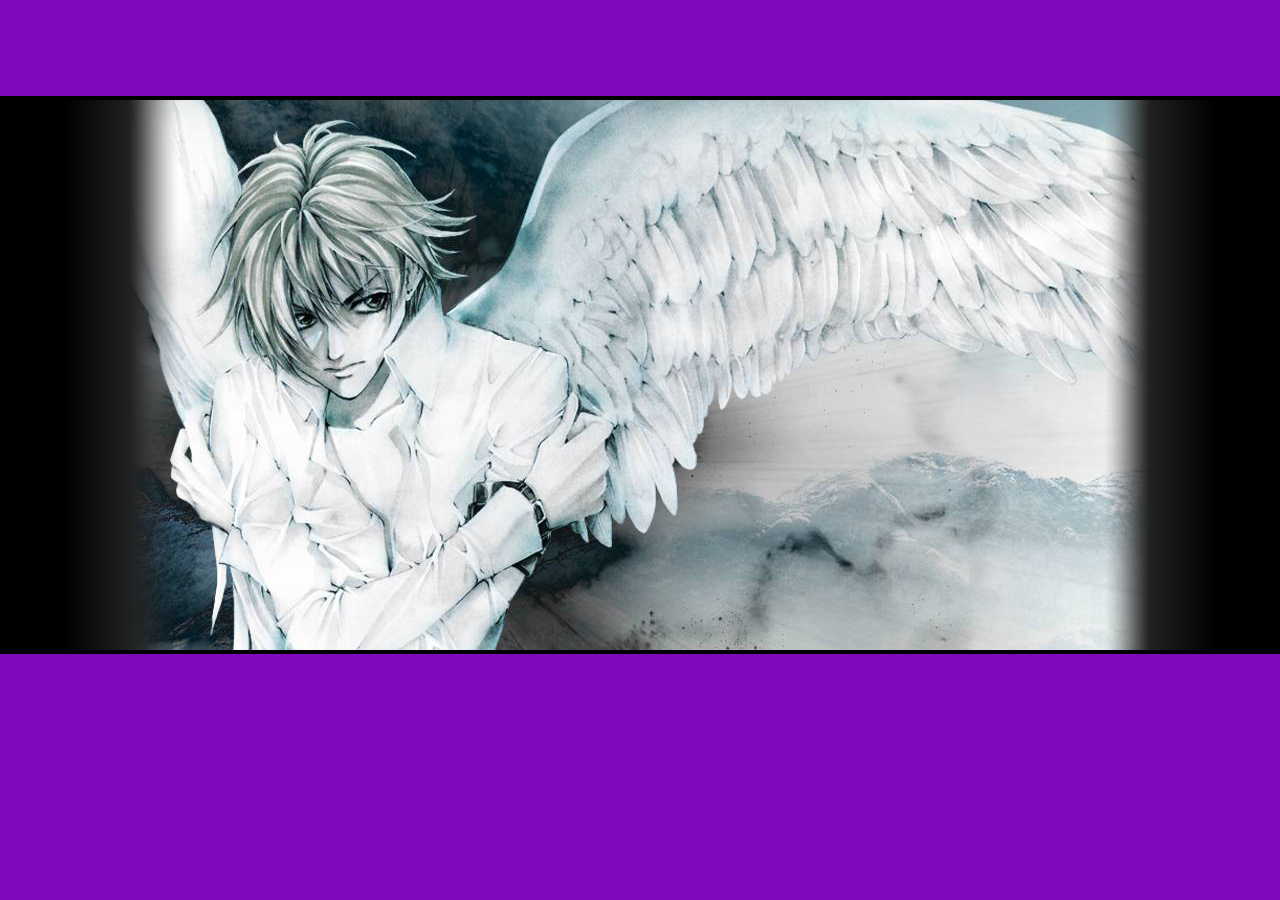
==== index.html @ 5892e245 "add initial files for first assignment" ====
<html>
	<head>
		<title>Manga Mania Login</title>
		<link rel="stylesheet" type="text/css" href="/css/main.css">
	</head>
	<body>
		<header>
			
		</header>
		<div id="content">

		</div>
		<footer>
			
		</footer>
	</body>
</html>
---- css/main.css ----
* {
	margin: 0;
	padding: 0;
	-webkit-box-sizing: border-box; /* Safari/Chrome, other WebKit */
	-moz-box-sizing: border-box;    /* Firefox, other Gecko */
	box-sizing: border-box;         /* Opera/IE 8+ */
}

body {
	position: relative;
	min-height: 100%;
	padding-top: 100px;
	padding-bottom: 250px;
	background: #000000; /* Old browsers */
	background: -moz-linear-gradient(left, #000000 0%, #000000 5%, #7f7f7f 25%, #bfbfbf 50%, #7f7f7f 75%, #000000 95%, #000000 100%); /* FF3.6+ */
	background: -webkit-gradient(linear, left top, right top, color-stop(0%,#000000), color-stop(5%,#000000), color-stop(25%,#7f7f7f), color-stop(50%,#bfbfbf), color-stop(75%,#7f7f7f), color-stop(95%,#000000), color-stop(100%,#000000)); /* Chrome,Safari4+ */
	background: -webkit-linear-gradient(left, #000000 0%, #000000 5%,#7f7f7f 25%,#bfbfbf 50%,#7f7f7f 75%,#000000 95%,#000000 100%); /* Chrome10+,Safari5.1+ */
	background: -o-linear-gradient(left, #000000 0%,#000000 5%,#7f7f7f 25%,#bfbfbf 50%,#7f7f7f 75%,#000000 95%,#000000 100%); /* Opera 11.10+ */
	background: -ms-linear-gradient(left, #000000 0%,#000000 5%,#7f7f7f 25%,#bfbfbf 50%,#7f7f7f 75%,#000000 95%,#000000 100%); /* IE10+ */
	background: linear-gradient(to right, #000000 0%,#000000 5%,#7f7f7f 25%,#bfbfbf 50%,#7f7f7f 75%,#000000 95%,#000000 100%); /* W3C */
	filter: progid:DXImageTransform.Microsoft.gradient( startColorstr='#000000', endColorstr='#000000',GradientType=1 ); /* IE6-9 */
}

#content {
	background: transparent url('/images/anime-odio-76618-web.png') no-repeat top center;
	width: 100%;
	min-height: 100%;
	padding: 50px 0;
}

header {
	width: 100%;
	height: 100px;
	padding: 25px;
	background: #7F09BD;
	border-bottom: 4px solid #000;
	font-family: 'Bubblegum Sans', cursive;
	position: absolute;
	top: 0;
	left: 0;
}

header h1 {
	font-size: 50px;
	color: #fff;
	text-align: center;
}

footer {
	font-family: 'Bubblegum Sans', cursive;
	width: 100%;
	height: 250px;
	background: #7F09BD;
	border-top: 4px solid #000;
	position: absolute;
	bottom: 0;
	left: 0;
}

.panel {
	text-align: center;
	font-family: 'Bubblegum Sans', cursive;
	width: 450px;
	margin: 0 auto;
	padding: 100px 75px;
	background: #fff;
	border: 5px solid rgba(0,0,0,0.25);
    -webkit-background-clip: padding-box; /* for Safari */
    background-clip: padding-box; /* for IE9+, Firefox 4+, Opera, Chrome */
  	-webkit-border-radius: 4px; /* Safari 3-4, iOS 1-3.2, Android 1.6- */
  	-moz-border-radius: 4px; /* Firefox 1-3.6 */
  	border-radius: 4px; 
  	position: relative;
}

.panel .panel-header,
.panel .panel-footer {
	width: 100%;
	height: 75px;
	background: #D4ABFF;
	position: absolute;
	left: 0;
}

.panel .panel-header {
	top: 0;
	padding: 25px;
}

.panel .panel-header h1 {
	font-size: 25px;
}

.panel .panel-footer {
	bottom: 0;
	padding: 15px;
}

.panel .panel-footer .button {
	font-family: 'Bubblegum Sans', cursive;
	font-size: 20px;
	padding: 10px 15px;
	width: 100px;
	background: #fff;
	background: -moz-linear-gradient(bottom, #ccc 0%, #ddd 10%, #fff 25%, #fff 50%, #fff 80%, #eee 95%, #ddd 100%); /* FF3.6+ */
	background: -webkit-gradient(linear,bottom left,bottom right, color-stop(0%,#ccc), color-stop(10%,#ddd), color-stop(25%,#fff), color-stop(50%,#fff), color-stop(80%,#fff), color-stop(95%,#eee), color-stop(100%,#ddd)); /* Chrome,Safari4+ */
	background: -webkit-linear-gradient(bottom, #ccc 0%, #ddd 10%,#fff 25%,#fff 50%,#fff 80%,#eee 95%,#ddd 100%); /* Chrome10+,Safari5.1+ */
	background: -o-linear-gradient(bottom, #ccc 0%,#ddd 10%,#fff 25%,#fff 50%,#fff 80%,#eee 95%,#ddd 100%); /* Opera 11.10+ */
	background: -ms-linear-gradient(bottom, #ccc 0%,#ddd 10%,#fff 25%,#fff 50%,#fff 80%,#eee 95%,#ddd 100%); /* IE10+ */
	background: linear-gradient(bottom right, #ccc 0%,#ddd 10%,#fff 25%,#fff 50%,#fff 80%,#eee 95%,#ddd 100%); /* W3C */
	border: 1px solid #bbb;
  	-webkit-border-radius: 5px; /* Safari 3-4, iOS 1-3.2, Android 1.6- */
  	-moz-border-radius: 5px; /* Firefox 1-3.6 */
  	border-radius: 5px; 
}

.panel .form-input {
	width: 100%;
	margin: 15px 0;
}

.panel label {
	font-size: 20px;
	padding: 5px 0;
	display: inline-block;
}

.panel label:first-child {
	padding-top: 0;
	margin-top: -10px;
}

.panel input[type="password"],
.panel input[type="text"] {
	padding: 10px;
	border: 1px solid #9F28DE;
  	-webkit-border-radius: 3px; /* Safari 3-4, iOS 1-3.2, Android 1.6- */
  	-moz-border-radius: 3px; /* Firefox 1-3.6 */
  	border-radius: 3px;
  	font-size: 18px;
}
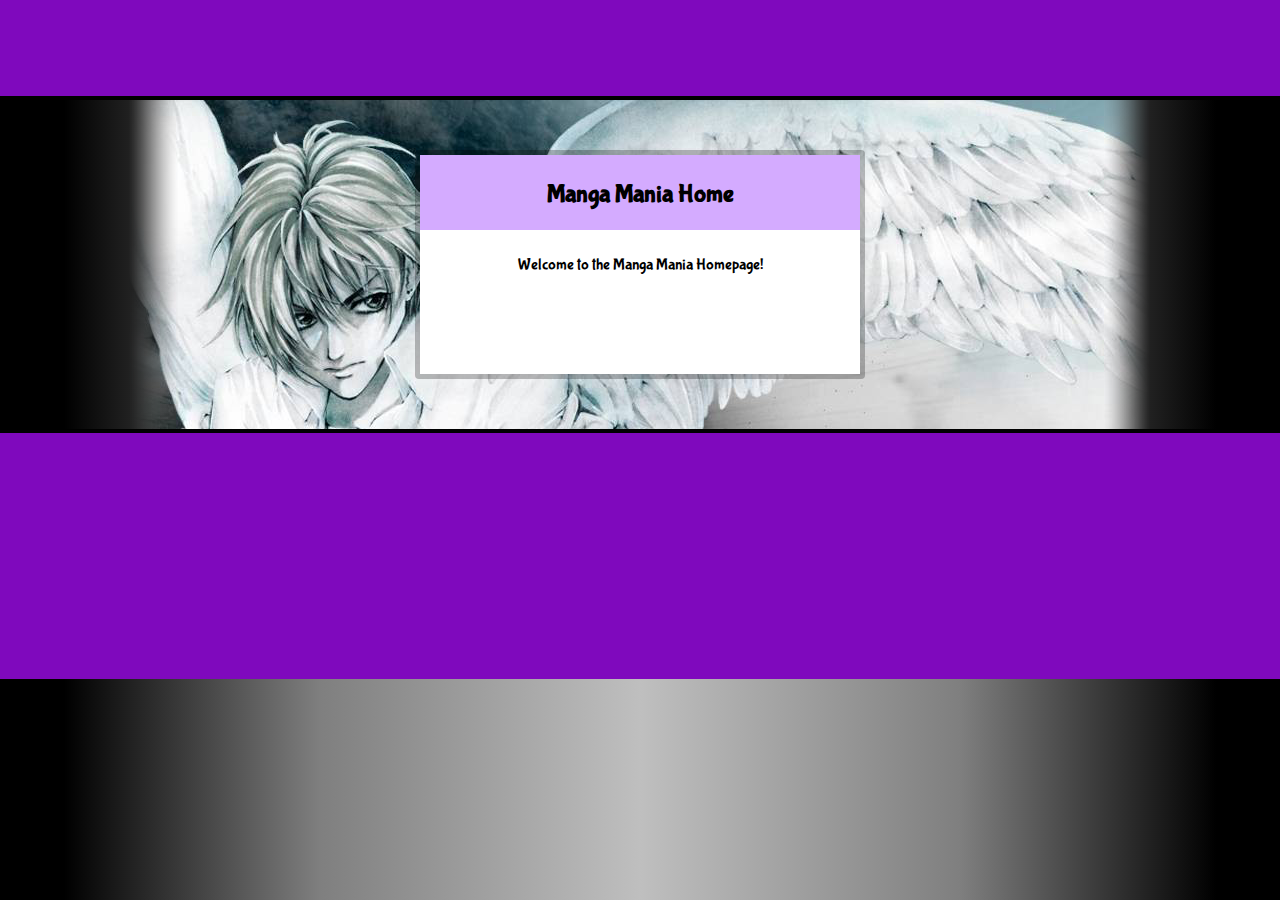
==== commit 5d6879be: "add page to insert new mangas to database and related sql file" ====
--- a/index.html
+++ b/index.html
@@ -1,6 +1,8 @@
+<!DOCTYPE html>
 <html>
 	<head>
 		<title>Manga Mania Login</title>
+		<link href='http://fonts.googleapis.com/css?family=Bubblegum+Sans' rel='stylesheet' type='text/css'>
 		<link rel="stylesheet" type="text/css" href="/css/main.css">
 	</head>
 	<body>
@@ -8,7 +10,12 @@
 			
 		</header>
 		<div id="content">
-
+			<section id="admin_panel" class="panel">
+				<div class="panel-header">
+					<h1>Manga Mania Home</h1>
+				</div>
+				<p>Welcome to the Manga Mania Homepage!</p>
+			</section>
 		</div>
 		<footer>
 			
--- a/css/main.css
+++ b/css/main.css
@@ -138,4 +138,8 @@
   	-moz-border-radius: 3px; /* Firefox 1-3.6 */
   	border-radius: 3px;
   	font-size: 18px;
+}
+
+.panel #error_message {
+	color: red;
 }